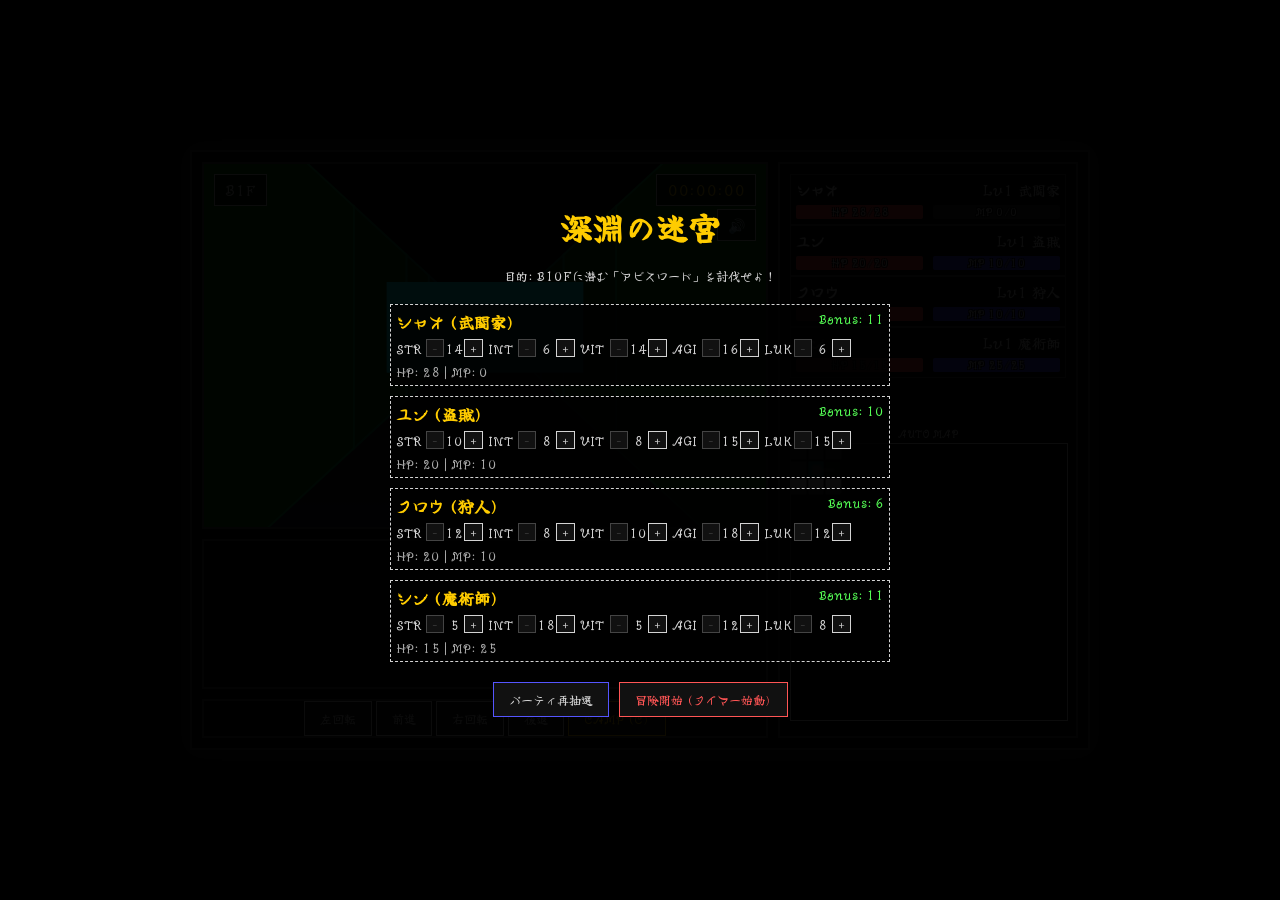
==== index.html @ b26d8a4d "weapon extended" ====
<!DOCTYPE html>
<html lang="ja">

<head>
    <meta charset="UTF-8">
    <meta name="viewport" content="width=device-width, initial-scale=1.0, maximum-scale=1.0, user-scalable=no">
    <title>Legacy of the Abyss: Echoes of the Lost King</title>
    <link rel="preconnect" href="https://fonts.googleapis.com">
    <link rel="preconnect" href="https://fonts.gstatic.com" crossorigin>
    <link href="https://fonts.googleapis.com/css2?family=Yuji+Mai&display=swap" rel="stylesheet">
    <link rel="stylesheet" href="style.css">
</head>

<body>

    <div id="app-root">
        <div id="game-wrapper">
            <div id="game-container">
                <div id="viewport-container">
                    <canvas id="view-canvas"></canvas>
                    <div id="floor-indicator">B1F</div>
                    <div id="timer-display">00:00:00</div>
                    <button id="btn-mute" onclick="audio.toggleMute()">🔊</button>
                    <div id="monster-overlay"></div>
                    <div id="camp-menu"></div>
                </div>

                <div id="status-area">
                    <div id="party-list"></div>
                    <div id="minimap-container">
                        <div style="font-size: 10px; margin-bottom: 2px;">AUTO MAP</div>
                        <canvas id="minimap-canvas" width="160" height="160"></canvas>
                    </div>
                </div>

                <div id="log-window"></div>

                <div id="controls">
                    <div id="explore-menu">
                        <button id="btn-turn-left" class="btn" onclick="game.move('left')">左回転</button>
                        <button id="btn-move-forward" class="btn" onclick="game.move('forward')">前進</button>
                        <button id="btn-turn-right" class="btn" onclick="game.move('right')">右回転</button>
                        <button id="btn-move-backward" class="btn" onclick="game.move('backward')">後退</button>
                        <button id="btn-camp" class="btn" onclick="game.toggleCamp()"
                            style="color:#ffcc00; border-color:#ffcc00">CAMP
                            (C)</button>
                    </div>
                    <div id="battle-menu" style="display: none;">
                        <button class="btn battle-btn" onclick="game.battleAction('attack')">攻撃 (A)</button>
                        <button class="btn battle-btn" onclick="game.battleAction('skill')">スキル (S)</button>
                        <button class="btn battle-btn" onclick="game.battleAction('guard')">防御 (D)</button>
                        <button class="btn battle-btn" onclick="game.battleAction('run')">逃走 (F)</button>
                    </div>
                </div>
            </div>

            <!-- START SCREEN -->
            <div id="char-create-screen" class="overlay-screen">
                <h1 style="color:#ffcc00; margin-bottom: 5px;">深淵の迷宮</h1>
                <p style="font-size: 12px; margin-bottom: 20px;">目的: B10Fに潜む「アビスロード」を討伐せよ！</p>
                <div id="char-create-list"
                    style="display:flex; flex-direction:column; gap:10px; width:100%; max-width:500px; margin-bottom:20px;">
                    <!-- Characters dynamically added here -->
                </div>
                <div style="display:flex; gap:10px;">
                    <button class="btn" id="btn-reroll" style="border-color:#55f;">パーティ再抽選</button>
                    <button class="btn" id="btn-start" style="border-color:#f55; color:#f55;">冒険開始 (タイマー始動)</button>
                </div>
            </div>

            <!-- STORY SCREEN -->
            <div id="story-screen" class="overlay-screen"
                style="display: none; background: linear-gradient(rgba(0,0,0,0.8), rgba(0,0,0,0.9)), url('assets/intro.jpg') center/cover no-repeat;">
                <h1 style="color:#ffcc00; margin-bottom: 20px; text-shadow: 2px 2px 4px #000;">プロローグ</h1>
                <div id="story-content"
                    style="max-width: 600px; width: 100%; text-align: left; line-height: 1.8; margin-bottom: 30px; font-size: 16px; min-height: 150px; text-shadow: 1px 1px 2px #000;">
                </div>
                <div style="display: flex; gap: 20px; align-items:center;">
                    <button class="btn" id="btn-story-skip" style="border-color:#888; color:#888;">SKIP</button>
                    <button class="btn" id="btn-story-next"
                        style="border-color:#ffcc00; color:#ffcc00; display:none;">次へ ▼</button>
                </div>
            </div>

            <!-- EVENT SCREEN -->
            <div id="event-screen"
                style="display:none; flex-direction:column; justify-content:center; align-items:center; height:100%; text-align:center; position:absolute; top:0; left:0; width:100%; z-index:20000; background: rgba(0,0,0,0.85);">
                <div id="event-title"
                    style="color:#ffcc00; font-size:20px; margin-bottom:15px; text-shadow: 1px 1px 3px #000;"></div>
                <img id="event-img" src="" alt="Event Image"
                    style="max-width:200px; max-height:200px; object-fit:contain; margin-bottom:20px; border:2px solid #555; border-radius:4px; display:none;">
                <div id="event-desc"
                    style="font-size:15px; line-height:1.6; margin-bottom: 25px; white-space:pre-wrap; width:80%;">
                </div>
                <div id="event-options" style="display:flex; gap:10px;">
                    <!-- Buttons injected dynamically -->
                </div>
            </div>

            <!-- ENDING SCREEN -->
            <div id="ending-screen" class="overlay-screen" style="display: none;">
                <h1 style="color:#ffcc00;">GAME CLEAR!</h1>
                <p>アビスロードを討伐した！</p>
                <p>クリアタイム: <span id="clear-time-display" style="color:#5f5; font-size:20px;">00:00:00</span></p>

                <div style="margin-top: 20px; text-align:center;">
                    <input type="text" id="player-name-input" placeholder="あなたの名前" maxlength="15"
                        style="background:#000; color:#fff; border:1px solid #fff; padding:5px; margin-bottom:10px;"><br>
                    <button class="btn" id="btn-submit-score">ランキングに登録</button>
                </div>

                <div class="ranking-list">
                    <h3 style="text-align:center; border-bottom:1px solid #fff; padding-bottom:5px; margin-bottom:5px;">
                        TOP
                        RANKERS</h3>
                    <div id="ranking-container">Loading...</div>
                </div>
                <button class="btn" style="margin-top: 20px;" onclick="location.reload()">タイトルへ戻る</button>
            </div>

            <!-- FADE OVERLAY -->
            <div id="fade-overlay" class="fade-overlay">
                <div id="fade-text" class="fade-text"></div>
            </div>

        </div> <!-- /app-root -->

        <!-- FIREBASE INIT -->
        <script type="module">
            import { initializeApp } from "https://www.gstatic.com/firebasejs/12.9.0/firebase-app.js";
            import { getDatabase, ref, push, query, orderByChild, limitToFirst, onValue } from "https://www.gstatic.com/firebasejs/12.9.0/firebase-database.js";

            const firebaseConfig = {
                apiKey: "AIzaSyBh4OV27Vb17fhgL3nyvmqUpQ2Uj0-7fB8",
                authDomain: "wiztaste-ranking.firebaseapp.com",
                databaseURL: "https://wiztaste-ranking-default-rtdb.asia-southeast1.firebasedatabase.app",
                projectId: "wiztaste-ranking",
                storageBucket: "wiztaste-ranking.firebasestorage.app",
                messagingSenderId: "314347962897",
                appId: "1:314347962897:web:cef1548be5b069e98267b0",
                measurementId: "G-BMLMNTL0CL"
            };

            const app = initializeApp(firebaseConfig);
            const database = getDatabase(app);

            // Expose Firebase DB functions to global scope for Game class
            window.firebaseDB = database;
            window.firebaseRef = ref;
            window.firebasePush = push;
            window.firebaseQuery = query;
            window.firebaseOrderByChild = orderByChild;
            window.firebaseLimitToFirst = limitToFirst;
            window.firebaseOnValue = onValue;
            window.firebaseInitialized = true;
        </script>

        <script src="main.js"></script>
</body>

</html>
---- style.css ----
:root {
    --bg-color: #050505;
    --text-color: #d3d3d3;
    /* Light Gray instead of Green */
    --accent-color: #ff00ff;
    --border-color: #444;
    --font-main: 'Yuji Mai', serif;
}

html,
body {
    margin: 0;
    padding: 0;
    width: 100%;
    height: 100%;
    overflow: hidden;
    background-color: var(--bg-color);
}

#app-root {
    position: absolute;
    top: 0;
    left: 0;
    width: 100%;
    height: 100%;
    background-color: var(--bg-color);
    color: var(--text-color);
    font-family: var(--font-main);
    display: flex;
    flex-direction: column;
    user-select: none;
    box-sizing: border-box;
    overflow: hidden;
    z-index: 10;
}

#game-wrapper {
    flex: 1;
    /* 広告タグ以外の余った縦スペースをすべて 차지する */
    display: flex;
    flex-direction: column;
    align-items: center;
    justify-content: flex-start;
    /* 余白があれば中央寄せ、はみ出す場合は上部固定で安全にスクロール */
    width: 100%;
    min-height: 0;
    /* flex-itemが縮むために必須 */
    padding: 5px;
    box-sizing: border-box;
    overflow-y: auto;
    /* 万が一画面が小さすぎる場合は内部でスクロール */
}

#game-container {
    margin: auto;
    /* flex-startと組み合わせて安全に中央寄せ */
    width: 100%;
    max-width: 900px;
    height: 100%;
    max-height: 600px;
    /* PCでの最大高さ */
    display: grid;
    grid-template-areas:
        "view status"
        "log status"
        "controls status";
    grid-template-columns: 1fr 300px;
    /* 「view」を1frにして残りスペースを取り、ログは広がりすぎないようにする。はみ出し防止で最小値も引き下げ */
    grid-template-rows: minmax(150px, 1fr) minmax(80px, 150px) min-content;
    gap: 10px;
    padding: 10px;
    border: 2px solid var(--border-color);
    box-shadow: 0 0 20px rgba(211, 211, 211, 0.15);
    /* Match light gray */
    position: relative;
    z-index: 10000;
    background-color: var(--bg-color);
    box-sizing: border-box;
}

/* Viewport */
#viewport-container {
    grid-area: view;
    position: relative;
    background: #000;
    border: 2px solid var(--border-color);
    overflow: hidden;
}

canvas#view-canvas {
    width: 100%;
    height: 100%;
    image-rendering: pixelated;
}

#monster-overlay {
    position: absolute;
    bottom: 0px;
    left: 10px;
    right: 10px;
    height: 240px;
    pointer-events: none;
    display: none;
    justify-content: center;
    align-items: flex-end;
    gap: 10px;
}

.monster-img-container {
    position: relative;
    height: 100%;
    flex: 1;
    max-width: 240px;
    display: flex;
    justify-content: center;
    align-items: flex-end;
}

.monster-img-container img {
    max-height: 100%;
    max-width: 100%;
}

#floor-indicator {
    position: absolute;
    top: 10px;
    left: 10px;
    background: rgba(0, 0, 0, 0.7);
    padding: 5px 10px;
    border: 1px solid var(--text-color);
    font-size: 14px;
}

#timer-display {
    position: absolute;
    top: 10px;
    right: 10px;
    background: rgba(0, 0, 0, 0.7);
    color: #ffcc00;
    padding: 5px 10px;
    border: 1px solid var(--text-color);
    font-size: 14px;
    z-index: 10;
}

#btn-mute {
    position: absolute;
    top: 45px;
    right: 10px;
    background: rgba(0, 0, 0, 0.7);
    color: var(--text-color);
    padding: 5px 10px;
    border: 1px solid var(--text-color);
    font-size: 14px;
    z-index: 10;
    cursor: pointer;
    font-family: inherit;
    transition: all 0.2s;
}

#btn-mute:hover {
    color: #fff;
    border-color: #888;
}

/* Status Area */
#status-area {
    grid-area: status;
    border: 2px solid var(--border-color);
    padding: 10px;
    display: flex;
    flex-direction: column;
    gap: 10px;
    background: rgba(10, 10, 10, 0.9);
}

.party-member {
    border: 1px solid var(--border-color);
    padding: 5px;
    font-size: 14px;
    position: relative;
    /* For damage popups */
}

.party-member.active {
    border-color: var(--text-color);
    background: rgba(211, 211, 211, 0.1);
}

.stat-bar {
    width: 100%;
    height: 14px;
    background: #222;
    margin-top: 3px;
    position: relative;
    border-radius: 2px;
    overflow: hidden;
}

.stat-fill {
    height: 100%;
    background: var(--text-color);
    transition: width 0.3s;
}

#minimap-container {
    margin-top: auto;
    text-align: center;
}

#minimap-canvas {
    width: 100%;
    aspect-ratio: 1;
    background: #000;
    border: 1px solid var(--text-color);
}

/* Log Window */
#log-window {
    grid-area: log;
    border: 2px solid var(--border-color);
    padding: 10px;
    font-size: 14px;
    overflow-y: auto;
    background: #000;
    display: flex;
    flex-direction: column-reverse;
}

/* Controls */
#controls {
    grid-area: controls;
    display: flex;
    justify-content: space-around;
    align-items: center;
    border: 2px solid var(--border-color);
}

.btn {
    background: #111;
    border: 1px solid var(--text-color);
    color: var(--text-color);
    padding: 8px 15px;
    cursor: pointer;
    font-family: inherit;
    font-size: 12px;
}

.btn:hover {
    background: var(--text-color);
    color: #000;
}

.btn:disabled {
    border-color: #444;
    color: #444;
    cursor: not-allowed;
}

#battle-menu {
    display: none;
    gap: 5px;
}

/* Flash Effects */
.flash {
    animation: flash-anim 0.2s;
}

@keyframes flash-anim {
    0% {
        opacity: 1;
    }

    50% {
        opacity: 0;
    }

    100% {
        opacity: 1;
    }
}

#camp-menu {
    position: absolute;
    top: 0;
    left: 0;
    width: calc(100% - 20px);
    height: calc(100% - 20px);
    background: rgba(0, 0, 0, 0.9);
    border: 2px solid var(--text-color);
    display: none;
    flex-direction: column;
    padding: 10px;
    z-index: 10;
    overflow-y: auto;
}

.camp-header {
    font-size: 18px;
    text-align: center;
    margin-bottom: 20px;
    border-bottom: 1px dotted var(--text-color);
    padding-bottom: 5px;
}

.camp-character {
    display: flex;
    justify-content: space-between;
    border: 1px dashed #444;
    padding: 10px;
    margin-bottom: 10px;
}

.camp-char-stats {
    flex: 1;
    font-size: 14px;
}

.camp-char-actions {
    width: 80px;
    display: flex;
    flex-direction: column;
    justify-content: center;
    gap: 5px;
}

@media (max-width: 900px) {
    #game-container {
        max-width: 100%;
        max-height: none;
        grid-template-areas: "view" "status" "log" "controls";
        grid-template-columns: 1fr;
        grid-template-rows: minmax(150px, 30vh) minmax(140px, auto) minmax(80px, 1fr) auto;
    }

    #status-area {
        flex-direction: row;
        flex-wrap: wrap;
        justify-content: space-between;
        align-items: flex-start;
        overflow-y: auto;
    }

    #party-list {
        flex: 1 1 50%;
        margin-right: 10px;
        margin-bottom: 10px;
    }

    #minimap-container {
        display: block;
        width: 120px;
        flex-shrink: 0;
        margin-top: 0;
    }

    #explore-menu:not([style*="display: none"]) {
        display: grid !important;
        grid-template-columns: 1fr 1fr 1fr 1fr;
        grid-template-areas:
            ". forward . camp"
            "left backward right .";
        gap: 5px;
        width: 100%;
    }

    #btn-move-forward {
        grid-area: forward;
    }

    #btn-turn-left {
        grid-area: left;
    }

    #btn-turn-right {
        grid-area: right;
    }

    #btn-move-backward {
        grid-area: backward;
    }

    #btn-camp {
        grid-area: camp;
        align-self: start;
    }

    #battle-menu:not([style*="display: none"]) {
        display: grid !important;
        grid-template-columns: 1fr 1fr;
        gap: 5px;
        width: 100%;
    }

    .btn {
        padding: 12px 10px;
        font-size: 14px;
    }
}

/* Screens */
.overlay-screen {
    position: absolute;
    /* fixedから変更し#app-rootに追従させる */
    top: 0;
    left: 0;
    width: 100%;
    height: 100%;
    background: rgba(0, 0, 0, 0.95);
    z-index: 20000;
    display: flex;
    flex-direction: column;
    align-items: center;
    justify-content: center;
    padding: 20px;
    color: var(--text-color);
    box-sizing: border-box;
    overflow-y: auto;
}

#timer-display {
    position: absolute;
    top: 10px;
    right: 10px;
    background: rgba(0, 0, 0, 0.7);
    padding: 5px 10px;
    border: 1px solid var(--text-color);
    font-size: 14px;
    font-family: inherit;
    color: #ffcc00;
    z-index: 5;
}

.ranking-list {
    margin-top: 20px;
    width: 100%;
    max-width: 400px;
    border: 1px solid var(--text-color);
    padding: 10px;
    background: #111;
}

.rank-item {
    display: flex;
    justify-content: space-between;
    border-bottom: 1px dotted #444;
    padding: 5px 0;
}

/* Animations */
@keyframes story-fadein {
    from {
        opacity: 0;
        transform: translateY(10px);
    }

    to {
        opacity: 1;
        transform: translateY(0);
    }
}

.story-anim {
    animation: story-fadein 0.8s ease-out forwards;
}

@keyframes damage-float {
    0% {
        opacity: 1;
        transform: translate(-50%, -50%) scale(1);
    }

    100% {
        opacity: 0;
        transform: translate(-50%, calc(-50% - 50px)) scale(1.5);
    }
}

.damage-popup {
    position: absolute;
    color: #ff3333;
    font-size: 24px;
    font-weight: bold;
    text-shadow: 2px 2px 0 #000, -1px -1px 0 #fff;
    pointer-events: none;
    z-index: 1000;
    animation: damage-float 1s ease-out forwards;
}

.heal-popup {
    position: absolute;
    color: #33ff33;
    font-size: 24px;
    font-weight: bold;
    text-shadow: 2px 2px 0 #000, -1px -1px 0 #fff;
    pointer-events: none;
    z-index: 1000;
    animation: damage-float 1s ease-out forwards;
}

@keyframes shake-hit {
    0% {
        transform: translate(0, 0);
        filter: brightness(1) drop-shadow(0 0 0 red);
    }

    20% {
        transform: translate(-10px, 5px);
        filter: brightness(2) drop-shadow(0 0 10px red) sepia(1) hue-rotate(-50deg) saturate(5);
    }

    40% {
        transform: translate(10px, -5px);
        filter: brightness(2) drop-shadow(0 0 10px red) sepia(1) hue-rotate(-50deg) saturate(5);
    }

    60% {
        transform: translate(-10px, -5px);
        filter: brightness(2) drop-shadow(0 0 10px red) sepia(1) hue-rotate(-50deg) saturate(5);
    }

    80% {
        transform: translate(10px, 5px);
        filter: brightness(2) drop-shadow(0 0 10px red) sepia(1) hue-rotate(-50deg) saturate(5);
    }

    100% {
        transform: translate(0, 0);
        filter: brightness(1) drop-shadow(0 0 0 red);
    }
}

.target-hit {
    animation: shake-hit 0.4s ease-out;
}

/* Blackout Overlay */
.fade-overlay {
    position: absolute;
    top: 0;
    left: 0;
    width: 100%;
    height: 100%;
    background: #000;
    z-index: 30000;
    display: none;
    align-items: center;
    justify-content: center;
    pointer-events: all;
}

.fade-text {
    color: #fff;
    font-size: 24px;
    text-align: center;
    opacity: 0;
    transition: opacity 1s;
}

@keyframes overlay-fadein {
    from {
        opacity: 0;
    }

    to {
        opacity: 1;
    }
}

@keyframes overlay-fadeout {
    from {
        opacity: 1;
    }

    to {
        opacity: 0;
    }
}

.fade-in {
    animation: overlay-fadein 1s forwards;
}

.fade-out {
    animation: overlay-fadeout 1s forwards;
}
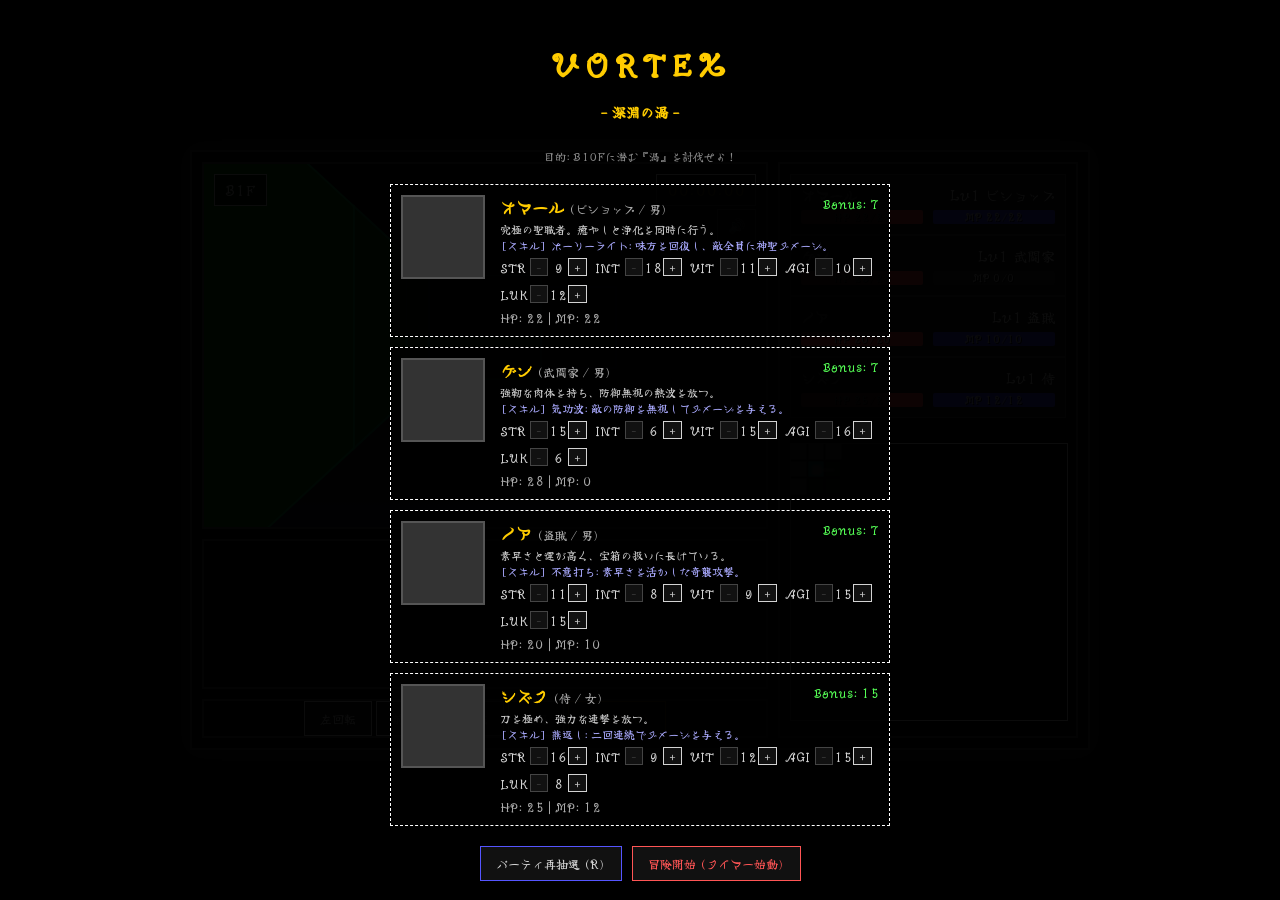
==== commit f36621ce: "スマホUIの詳細調整（AUTO MAPテキスト削除・ステータスエリアの高さ最適化・ミニマップ上寄せ）" ====
--- a/index.html
+++ b/index.html
@@ -4,7 +4,7 @@
 <head>
     <meta charset="UTF-8">
     <meta name="viewport" content="width=device-width, initial-scale=1.0, maximum-scale=1.0, user-scalable=no">
-    <title>Legacy of the Abyss: Echoes of the Lost King</title>
+    <title>VORTEX: The Labyrinth of Souls</title>
     <link rel="preconnect" href="https://fonts.googleapis.com">
     <link rel="preconnect" href="https://fonts.gstatic.com" crossorigin>
     <link href="https://fonts.googleapis.com/css2?family=Yuji+Mai&display=swap" rel="stylesheet">
@@ -28,7 +28,6 @@
                 <div id="status-area">
                     <div id="party-list"></div>
                     <div id="minimap-container">
-                        <div style="font-size: 10px; margin-bottom: 2px;">AUTO MAP</div>
                         <canvas id="minimap-canvas" width="160" height="160"></canvas>
                     </div>
                 </div>
@@ -56,15 +55,16 @@
 
             <!-- START SCREEN -->
             <div id="char-create-screen" class="overlay-screen">
-                <h1 style="color:#ffcc00; margin-bottom: 5px;">深淵の迷宮</h1>
-                <p style="font-size: 12px; margin-bottom: 20px;">目的: B10Fに潜む「アビスロード」を討伐せよ！</p>
+                <h1 style="color:#ffcc00; margin-bottom: 2px; letter-spacing: 5px;">VORTEX</h1>
+                <p style="color:#ffcc00; font-size: 14px; margin-bottom: 15px; font-weight: bold;">- 深淵の渦 -</p>
+                <p style="font-size: 11px; margin-bottom: 20px; color: #888;">目的: B10Fに潜む『渦』を討伐せよ！</p>
                 <div id="char-create-list"
                     style="display:flex; flex-direction:column; gap:10px; width:100%; max-width:500px; margin-bottom:20px;">
                     <!-- Characters dynamically added here -->
                 </div>
                 <div style="display:flex; gap:10px;">
-                    <button class="btn" id="btn-reroll" style="border-color:#55f;">パーティ再抽選</button>
-                    <button class="btn" id="btn-start" style="border-color:#f55; color:#f55;">冒険開始 (タイマー始動)</button>
+                    <button class="btn" id="btn-reroll" style="border-color:#55f;">パーティ再抽選 (R)</button>
+                    <button class="btn" id="btn-start" style="border-color:#f55; color:#f55;">冒険開始 (S)</button>
                 </div>
             </div>
 
@@ -100,7 +100,7 @@
             <!-- ENDING SCREEN -->
             <div id="ending-screen" class="overlay-screen" style="display: none;">
                 <h1 style="color:#ffcc00;">GAME CLEAR!</h1>
-                <p>アビスロードを討伐した！</p>
+                <p>『渦』を討伐した！</p>
                 <p>クリアタイム: <span id="clear-time-display" style="color:#5f5; font-size:20px;">00:00:00</span></p>
 
                 <div style="margin-top: 20px; text-align:center;">
@@ -125,11 +125,11 @@
 
         </div> <!-- /app-root -->
 
-        <!-- FIREBASE INIT -->
-        <script type="module">
-            import { initializeApp } from "https://www.gstatic.com/firebasejs/12.9.0/firebase-app.js";
-            import { getDatabase, ref, push, query, orderByChild, limitToFirst, onValue } from "https://www.gstatic.com/firebasejs/12.9.0/firebase-database.js";
-
+        <!-- FIREBASE SDK (COMPAT) -->
+        <script src="https://www.gstatic.com/firebasejs/12.9.0/firebase-app-compat.js"></script>
+        <script src="https://www.gstatic.com/firebasejs/12.9.0/firebase-database-compat.js"></script>
+        <script>
+            // Firebase compatibility mode for non-module usage
             const firebaseConfig = {
                 apiKey: "AIzaSyBh4OV27Vb17fhgL3nyvmqUpQ2Uj0-7fB8",
                 authDomain: "wiztaste-ranking.firebaseapp.com",
@@ -141,20 +141,25 @@
                 measurementId: "G-BMLMNTL0CL"
             };
 
-            const app = initializeApp(firebaseConfig);
-            const database = getDatabase(app);
+            firebase.initializeApp(firebaseConfig);
+            const database = firebase.database();
 
-            // Expose Firebase DB functions to global scope for Game class
             window.firebaseDB = database;
-            window.firebaseRef = ref;
-            window.firebasePush = push;
-            window.firebaseQuery = query;
-            window.firebaseOrderByChild = orderByChild;
-            window.firebaseLimitToFirst = limitToFirst;
-            window.firebaseOnValue = onValue;
+            window.firebaseRef = (path) => database.ref(path);
+            window.firebasePush = (ref, data) => ref.push(data);
+            window.firebaseQuery = (ref) => ref;
+            window.firebaseOrderByChild = (ref, field) => ref.orderByChild(field);
+            window.firebaseLimitToFirst = (ref, n) => ref.limitToFirst(n);
+            window.firebaseOnValue = (ref, cb) => ref.on('value', cb);
             window.firebaseInitialized = true;
         </script>
 
+        <!-- GAME SCRIPTS -->
+        <script src="constants.js"></script>
+        <script src="audio.js"></script>
+        <script src="ui.js"></script>
+        <script src="battle.js"></script>
+        <script src="events.js"></script>
         <script src="main.js"></script>
 </body>
 
--- a/style.css
+++ b/style.css
@@ -176,10 +176,29 @@
 
 .party-member {
     border: 1px solid var(--border-color);
-    padding: 5px;
+    padding: 10px;
     font-size: 14px;
     position: relative;
-    /* For damage popups */
+    overflow: hidden;
+    background: rgba(10, 10, 10, 0.9);
+}
+
+.card-portrait-bg {
+    position: absolute;
+    top: 0;
+    left: 20%;
+    width: 60%;
+    height: 100%;
+    background-size: cover;
+    background-position: center;
+    opacity: 0.25;
+    z-index: 1;
+    pointer-events: none;
+}
+
+.card-content {
+    position: relative;
+    z-index: 2;
 }
 
 .party-member.active {
@@ -285,32 +304,74 @@
     position: absolute;
     top: 0;
     left: 0;
-    width: calc(100% - 20px);
-    height: calc(100% - 20px);
-    background: rgba(0, 0, 0, 0.9);
+    width: 100%;
+    height: 100%;
+    background: rgba(0, 0, 0, 0.95);
     border: 2px solid var(--text-color);
     display: none;
     flex-direction: column;
+    padding: 0;
+    /* Remove padding to handle scroll better */
+    z-index: 10000;
+    overflow-y: auto;
+    scroll-behavior: smooth;
+}
+
+.camp-nav {
+    position: sticky;
+    top: 0;
+    background: #111;
+    border-bottom: 1px solid var(--border-color);
+    padding: 5px;
+    display: flex;
+    flex-wrap: wrap;
+    gap: 5px;
+    z-index: 10001;
+    box-shadow: 0 2px 10px rgba(0, 0, 0, 0.5);
+}
+
+.camp-nav .btn {
+    padding: 4px 8px;
+    font-size: 10px;
+    flex: 1;
+    min-width: 60px;
+}
+
+.camp-content {
     padding: 10px;
-    z-index: 10;
-    overflow-y: auto;
+    display: flex;
+    flex-direction: column;
+    gap: 15px;
 }
 
 .camp-header {
     font-size: 18px;
     text-align: center;
-    margin-bottom: 20px;
+    margin-bottom: 10px;
     border-bottom: 1px dotted var(--text-color);
     padding-bottom: 5px;
+    color: #ffcc00;
 }
 
 .camp-character {
     display: flex;
     justify-content: space-between;
-    border: 1px dashed #444;
+    border: 1px solid #444;
+    background: rgba(20, 20, 20, 0.8);
     padding: 10px;
-    margin-bottom: 10px;
-}
+    border-radius: 4px;
+    position: relative;
+    scroll-margin-top: 50px;
+}
+
+.camp-character.low-hp {
+    border-color: #f55;
+    box-shadow: 0 0 5px rgba(255, 0, 0, 0.3);
+}
+
+/* Unused bars removed */
+
+/* Layout: status area remains visible */
 
 .camp-char-stats {
     flex: 1;
@@ -331,38 +392,74 @@
         max-height: none;
         grid-template-areas: "view" "status" "log" "controls";
         grid-template-columns: 1fr;
-        grid-template-rows: minmax(150px, 30vh) minmax(140px, auto) minmax(80px, 1fr) auto;
+        grid-template-rows: 1fr auto minmax(50px, 10vh) auto;
     }
 
     #status-area {
         flex-direction: row;
-        flex-wrap: wrap;
         justify-content: space-between;
         align-items: flex-start;
+        /* Align both party-list and minimap to top */
+        overflow: hidden;
+        background: rgba(10, 10, 10, 0.95);
+        padding: 5px 10px;
+    }
+
+    #party-list {
+        flex: 0 0 220px;
+        margin-right: 10px;
+        margin-bottom: 0px;
         overflow-y: auto;
-    }
-
-    #party-list {
-        flex: 1 1 50%;
-        margin-right: 10px;
-        margin-bottom: 10px;
+        overflow-x: hidden;
+    }
+
+    .party-member {
+        padding: 4px 8px;
+        /* Slightly tighter for better vertical fit */
+        margin-bottom: 2px;
     }
 
     #minimap-container {
-        display: block;
-        width: 120px;
-        flex-shrink: 0;
-        margin-top: 0;
+        flex: 1;
+        display: flex;
+        justify-content: center;
+        align-items: flex-start;
+        /* Move minimap gravity to top */
+        background: #000;
+        border: 1px solid var(--text-color);
+        min-width: 0;
+        height: 100%;
+        /* Fill the auto-height container */
+    }
+
+    #minimap-canvas {
+        width: auto !important;
+        height: auto !important;
+        max-width: 100%;
+        max-height: 100%;
+        aspect-ratio: 1;
+        border: none;
     }
 
     #explore-menu:not([style*="display: none"]) {
         display: grid !important;
-        grid-template-columns: 1fr 1fr 1fr 1fr;
+        grid-template-columns: 1fr 1.5fr 1fr 1fr;
+        grid-template-rows: 1fr 1fr;
         grid-template-areas:
-            ". forward . camp"
-            "left backward right .";
+            "left forward right camp"
+            "left backward right camp";
         gap: 5px;
         width: 100%;
+        height: 120px;
+        /* Give it a fixed height for mobile control area */
+    }
+
+    #explore-menu .btn {
+        height: 100%;
+        display: flex;
+        align-items: center;
+        justify-content: center;
+        padding: 5px;
     }
 
     #btn-move-forward {
@@ -383,7 +480,6 @@
 
     #btn-camp {
         grid-area: camp;
-        align-self: start;
     }
 
     #battle-menu:not([style*="display: none"]) {
@@ -448,6 +544,50 @@
     padding: 5px 0;
 }
 
+/* Stat Allocation UI */
+.stat-alloc-row {
+    display: flex;
+    align-items: center;
+    justify-content: space-between;
+    margin-bottom: 5px;
+    font-size: 13px;
+}
+
+.stat-name {
+    width: 40px;
+    color: #aaa;
+}
+
+.stat-val-container {
+    display: flex;
+    align-items: center;
+    gap: 10px;
+}
+
+.stat-btn {
+    width: 24px;
+    height: 24px;
+    display: flex;
+    align-items: center;
+    justify-content: center;
+    background: #222;
+    border: 1px solid #555;
+    color: #fff;
+    cursor: pointer;
+    border-radius: 50%;
+    transition: all 0.2s;
+}
+
+.stat-btn:hover:not(:disabled) {
+    background: #444;
+    border-color: #ffcc00;
+}
+
+.stat-btn:disabled {
+    opacity: 0.3;
+    cursor: default;
+}
+
 /* Animations */
 @keyframes story-fadein {
     from {
@@ -535,6 +675,24 @@
     animation: shake-hit 0.4s ease-out;
 }
 
+@keyframes monster-death {
+    0% {
+        filter: brightness(2) saturate(0) contrast(2);
+        opacity: 1;
+        transform: scale(1);
+    }
+
+    100% {
+        filter: brightness(5) saturate(0) contrast(2);
+        opacity: 0;
+        transform: scale(1.2);
+    }
+}
+
+.monster-dead {
+    animation: monster-death 0.5s ease-out forwards;
+}
+
 /* Blackout Overlay */
 .fade-overlay {
     position: absolute;
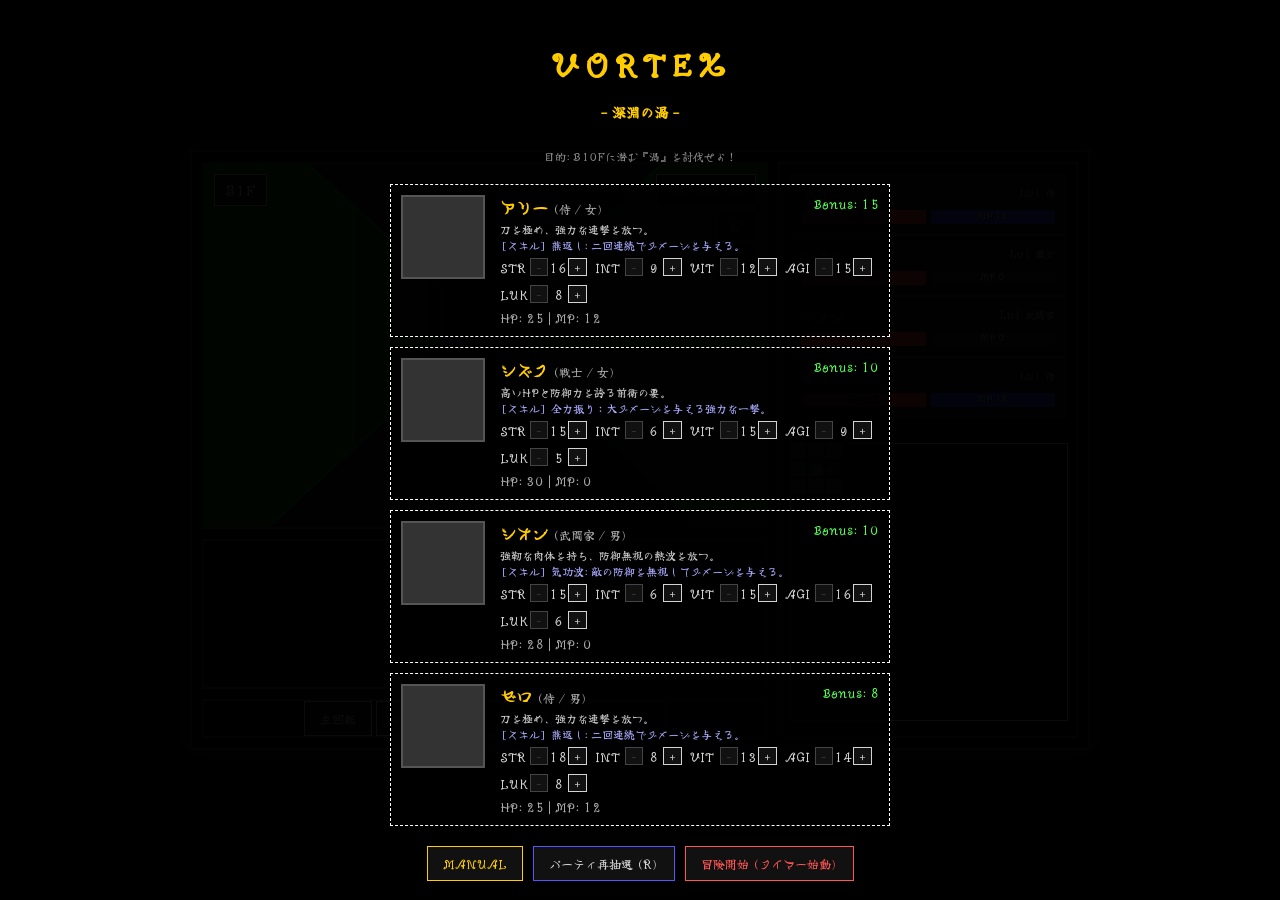
==== commit c84714ae: "implemented manual" ====
--- a/index.html
+++ b/index.html
@@ -21,6 +21,7 @@
                     <div id="floor-indicator">B1F</div>
                     <div id="timer-display">00:00:00</div>
                     <button id="btn-mute" onclick="audio.toggleMute()">🔊</button>
+                    <button id="btn-manual" onclick="UI.openManual()">？</button>
                     <div id="monster-overlay"></div>
                     <div id="camp-menu"></div>
                 </div>
@@ -63,6 +64,8 @@
                     <!-- Characters dynamically added here -->
                 </div>
                 <div style="display:flex; gap:10px;">
+                    <button class="btn" id="btn-manual-intro" style="border-color:#ffcc00; color:#ffcc00;"
+                        onclick="UI.openManual()">MANUAL</button>
                     <button class="btn" id="btn-reroll" style="border-color:#55f;">パーティ再抽選 (R)</button>
                     <button class="btn" id="btn-start" style="border-color:#f55; color:#f55;">冒険開始 (S)</button>
                 </div>
@@ -123,6 +126,22 @@
                 <div id="fade-text" class="fade-text"></div>
             </div>
 
+            <!-- MANUAL OVERLAY -->
+            <div id="manual-overlay"
+                style="display:none; position:fixed; top:0; left:0; width:100%; height:100%; background:rgba(0,0,0,0.85); z-index:40000; flex-direction:column; align-items:center; justify-content:center; backdrop-filter:blur(10px);">
+                <div
+                    style="width:90%; height:90%; background:#050508; border:2px solid #ffcc00; border-radius:12px; position:relative; display:flex; flex-direction:column; overflow:hidden; box-shadow:0 0 30px rgba(0,0,0,1);">
+                    <div
+                        style="padding:10px 20px; background:#111; border-bottom:1px solid #333; display:flex; justify-content:space-between; align-items:center;">
+                        <span style="color:#ffcc00; font-family:'Yuji Mai', serif; font-size:18px;">VORTEX: GAME
+                            MANUAL</span>
+                        <button class="btn" onclick="UI.closeManual()"
+                            style="border-color:#f55; color:#f55; padding:4px 12px;">CLOSE (X)</button>
+                    </div>
+                    <iframe src="manual.html" style="flex:1; border:none; width:100%; height:100%;"></iframe>
+                </div>
+            </div>
+
         </div> <!-- /app-root -->
 
         <!-- FIREBASE SDK (COMPAT) -->
--- a/style.css
+++ b/style.css
@@ -163,6 +163,28 @@
     border-color: #888;
 }
 
+#btn-manual {
+    position: absolute;
+    top: 80px;
+    right: 10px;
+    background: rgba(0, 0, 0, 0.7);
+    color: #ffcc00;
+    padding: 5px 12px;
+    border: 1px solid #ffcc00;
+    font-size: 16px;
+    font-weight: bold;
+    z-index: 10;
+    cursor: pointer;
+    font-family: inherit;
+    transition: all 0.2s;
+    border-radius: 4px;
+}
+
+#btn-manual:hover {
+    background: #ffcc00;
+    color: #000;
+}
+
 /* Status Area */
 #status-area {
     grid-area: status;
@@ -297,6 +319,31 @@
 
     100% {
         opacity: 1;
+    }
+}
+
+.screen-flash {
+    position: absolute;
+    top: 0;
+    left: 0;
+    width: 100%;
+    height: 100%;
+    z-index: 100000;
+    pointer-events: none;
+    animation: screen-flash-anim 0.4s ease-out forwards;
+}
+
+@keyframes screen-flash-anim {
+    0% {
+        opacity: 0;
+    }
+
+    20% {
+        opacity: 0.7;
+    }
+
+    100% {
+        opacity: 0;
     }
 }
 
@@ -392,7 +439,7 @@
         max-height: none;
         grid-template-areas: "view" "status" "log" "controls";
         grid-template-columns: 1fr;
-        grid-template-rows: 1fr auto minmax(50px, 10vh) auto;
+        grid-template-rows: minmax(150px, 30vh) auto 1fr auto;
     }
 
     #status-area {
@@ -742,4 +789,22 @@
 
 .fade-out {
     animation: overlay-fadeout 1s forwards;
+}
+
+/* Ghost Effects */
+.ghost-portrait {
+    filter: grayscale(100%) brightness(1.2) drop-shadow(0 0 8px #00ffff) opacity(0.6) !important;
+}
+
+.ghost-member {
+    border-color: #00ffff !important;
+    background: rgba(0, 30, 30, 0.6) !important;
+    box-shadow: 0 0 10px rgba(0, 255, 255, 0.2);
+}
+
+.ghost-status {
+    color: #00ffff;
+    font-weight: bold;
+    text-shadow: 0 0 5px #00ffff;
+    font-size: 12px;
 }
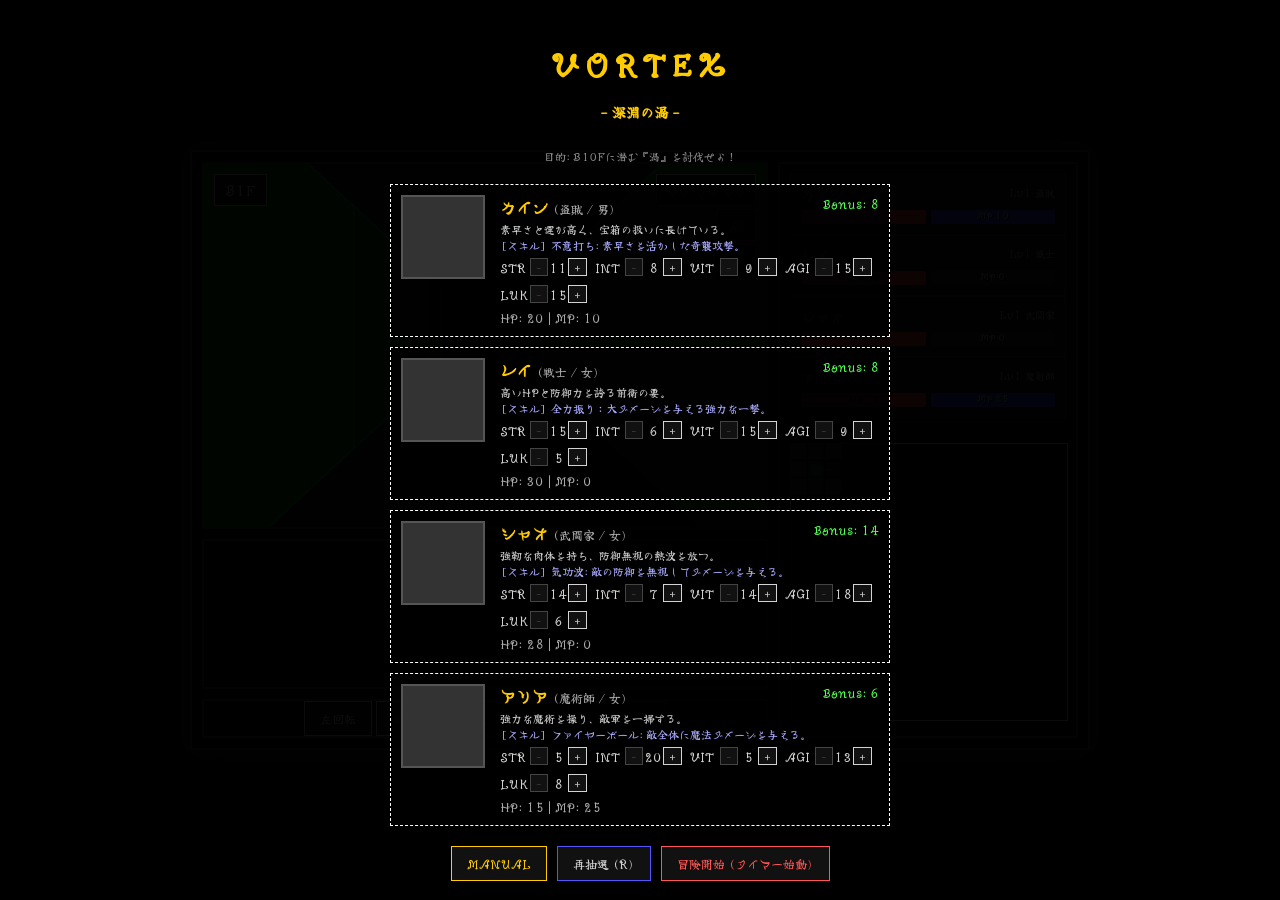
==== commit 21eba60d: "implemented manual" ====
--- a/index.html
+++ b/index.html
@@ -66,7 +66,7 @@
                 <div style="display:flex; gap:10px;">
                     <button class="btn" id="btn-manual-intro" style="border-color:#ffcc00; color:#ffcc00;"
                         onclick="UI.openManual()">MANUAL</button>
-                    <button class="btn" id="btn-reroll" style="border-color:#55f;">パーティ再抽選 (R)</button>
+                    <button class="btn" id="btn-reroll" style="border-color:#55f;">再抽選 (R)</button>
                     <button class="btn" id="btn-start" style="border-color:#f55; color:#f55;">冒険開始 (S)</button>
                 </div>
             </div>
@@ -132,11 +132,13 @@
                 <div
                     style="width:90%; height:90%; background:#050508; border:2px solid #ffcc00; border-radius:12px; position:relative; display:flex; flex-direction:column; overflow:hidden; box-shadow:0 0 30px rgba(0,0,0,1);">
                     <div
-                        style="padding:10px 20px; background:#111; border-bottom:1px solid #333; display:flex; justify-content:space-between; align-items:center;">
-                        <span style="color:#ffcc00; font-family:'Yuji Mai', serif; font-size:18px;">VORTEX: GAME
-                            MANUAL</span>
+                        style="padding:10px 20px; background:#111; border-bottom:1px solid #333; display:flex; justify-content:space-between; align-items:center; flex-wrap:nowrap;">
+                        <span
+                            style="color:#ffcc00; font-family:'Yuji Mai', serif; font-size:clamp(12px, 3.5vw, 18px); white-space:nowrap; overflow:hidden; text-overflow:ellipsis; margin-right:10px;">VORTEX:
+                            GAME MANUAL</span>
                         <button class="btn" onclick="UI.closeManual()"
-                            style="border-color:#f55; color:#f55; padding:4px 12px;">CLOSE (X)</button>
+                            style="border-color:#f55; color:#f55; padding:4px 12px; white-space:nowrap; flex-shrink:0;">CLOSE
+                            (X)</button>
                     </div>
                     <iframe src="manual.html" style="flex:1; border:none; width:100%; height:100%;"></iframe>
                 </div>
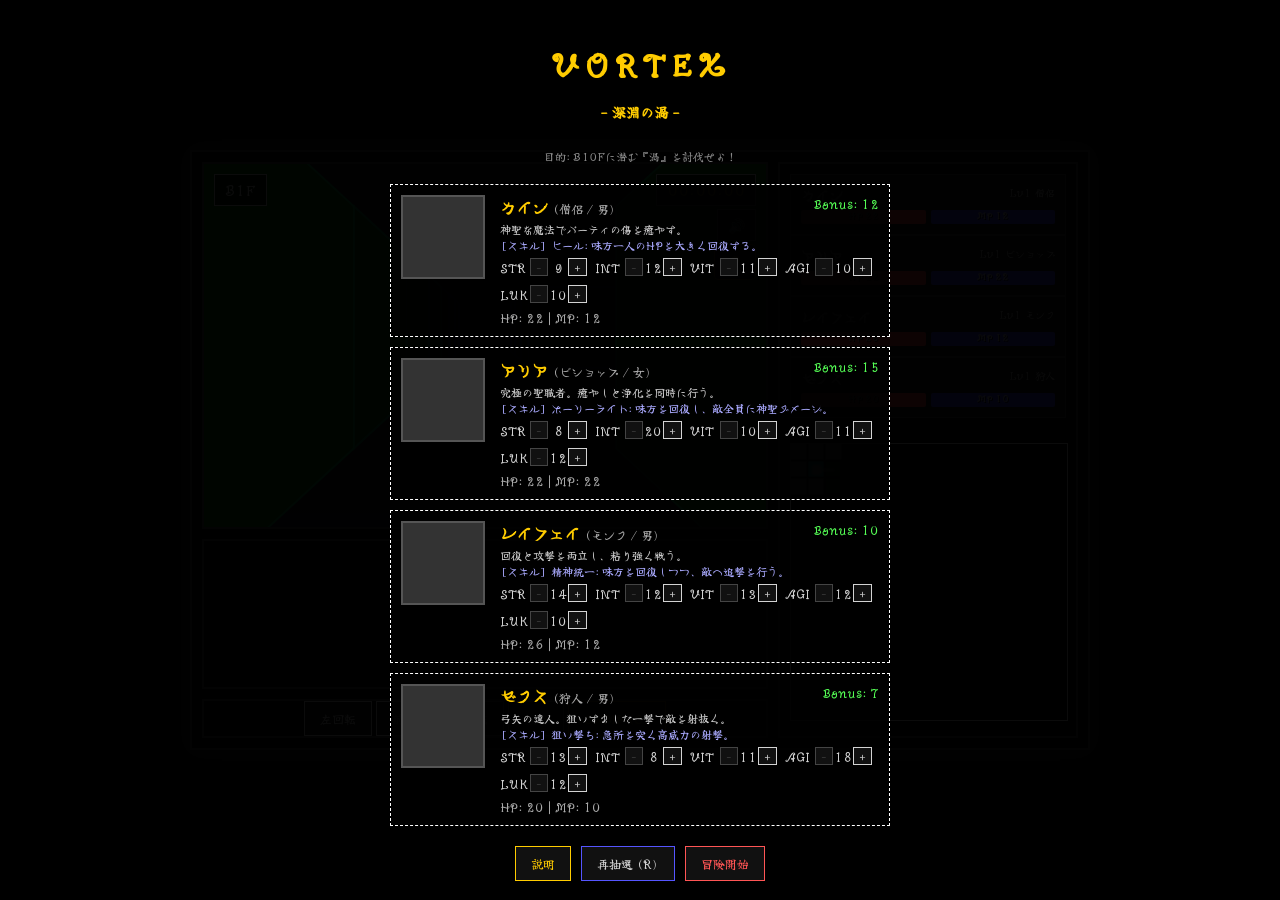
==== commit 70c3322f: "implemented manual" ====
--- a/index.html
+++ b/index.html
@@ -65,7 +65,7 @@
                 </div>
                 <div style="display:flex; gap:10px;">
                     <button class="btn" id="btn-manual-intro" style="border-color:#ffcc00; color:#ffcc00;"
-                        onclick="UI.openManual()">MANUAL</button>
+                        onclick="UI.openManual()">説明</button>
                     <button class="btn" id="btn-reroll" style="border-color:#55f;">再抽選 (R)</button>
                     <button class="btn" id="btn-start" style="border-color:#f55; color:#f55;">冒険開始 (S)</button>
                 </div>
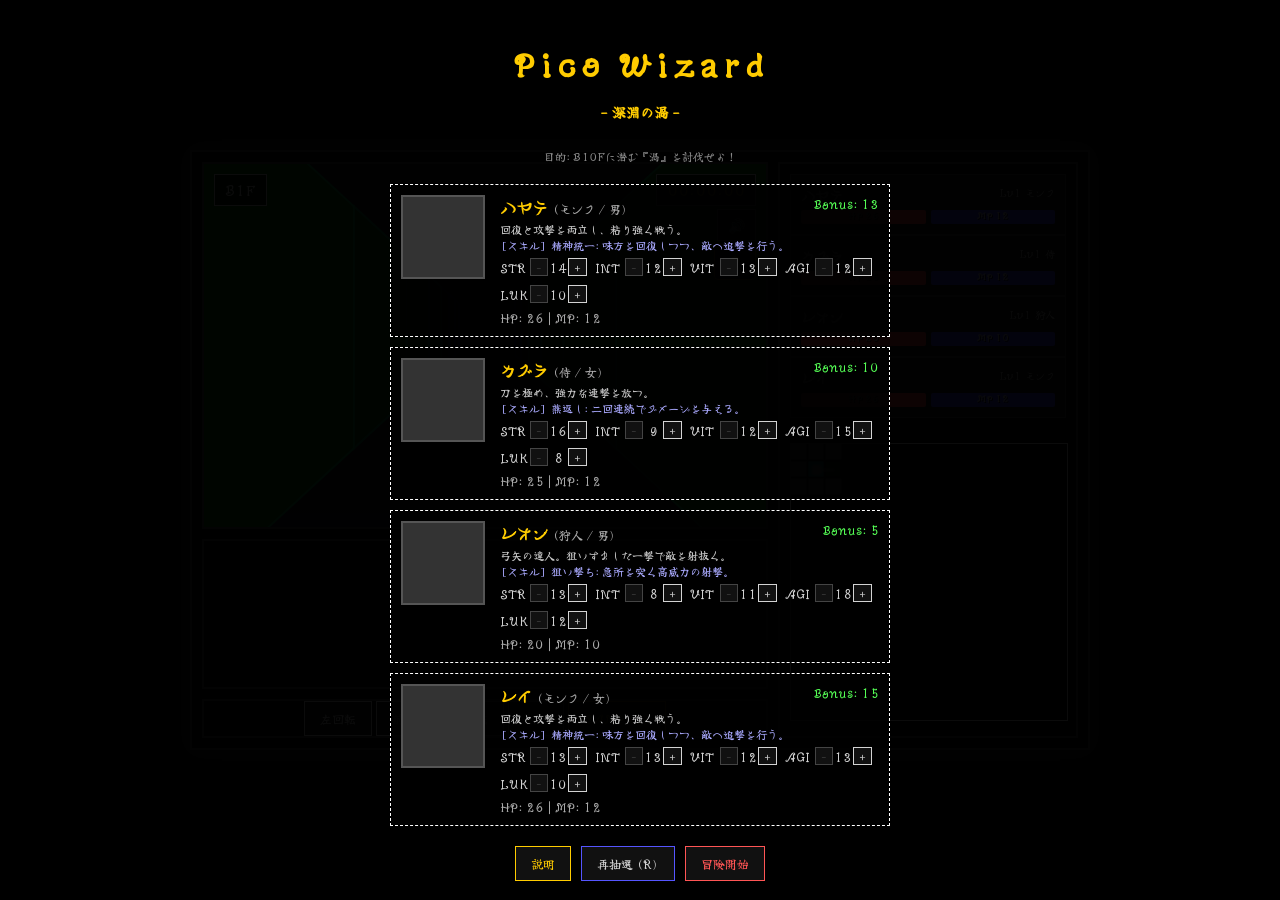
==== commit 1385d382: "implements 11f depth" ====
--- a/index.html
+++ b/index.html
@@ -56,7 +56,7 @@
 
             <!-- START SCREEN -->
             <div id="char-create-screen" class="overlay-screen">
-                <h1 style="color:#ffcc00; margin-bottom: 2px; letter-spacing: 5px;">VORTEX</h1>
+                <h1 style="color:#ffcc00; margin-bottom: 2px; letter-spacing: 5px;">Pico Wizard</h1>
                 <p style="color:#ffcc00; font-size: 14px; margin-bottom: 15px; font-weight: bold;">- 深淵の渦 -</p>
                 <p style="font-size: 11px; margin-bottom: 20px; color: #888;">目的: B10Fに潜む『渦』を討伐せよ！</p>
                 <div id="char-create-list"
@@ -121,6 +121,29 @@
                 <button class="btn" style="margin-top: 20px;" onclick="location.reload()">タイトルへ戻る</button>
             </div>
 
+            <!-- DEEP RANKING SCREEN -->
+            <div id="deep-ranking-screen" class="overlay-screen" style="display: none; background: rgba(10,0,0,0.95);">
+                <h1 style="color:#f55; text-shadow: 2px 2px 5px #f00;">DEEP Labyrinth Record</h1>
+                <p style="color:#fb8;">あなたは深い闇の中で力尽きた......</p>
+                <p style="margin-bottom: 20px;">到達階層: <span id="deep-floor-display"
+                        style="color:#5f5; font-size:24px; font-weight:bold;">B11F</span></p>
+
+                <div style="margin-top: 10px; text-align:center;">
+                    <button class="btn" id="btn-submit-deep-score"
+                        style="border-color:#f55; color:#f55;">この記録を深淵に刻む</button>
+                </div>
+
+                <div class="ranking-list" style="margin-top: 20px; max-height: 250px; overflow-y: auto;">
+                    <h3
+                        style="text-align:center; border-bottom:1px solid #f55; color:#f55; padding-bottom:5px; margin-bottom:10px;">
+                        DEEP SEEKERS</h3>
+                    <div id="deep-ranking-container" style="display: flex; flex-direction: column; gap: 8px;">Loading...
+                    </div>
+                </div>
+                <button class="btn" id="btn-deep-restart"
+                    style="margin-top: 20px; border-color:#5f5; color:#5f5;">地上からやり直す (1Fへ)</button>
+            </div>
+
             <!-- FADE OVERLAY -->
             <div id="fade-overlay" class="fade-overlay">
                 <div id="fade-text" class="fade-text"></div>
@@ -134,7 +157,8 @@
                     <div
                         style="padding:10px 20px; background:#111; border-bottom:1px solid #333; display:flex; justify-content:space-between; align-items:center; flex-wrap:nowrap;">
                         <span
-                            style="color:#ffcc00; font-family:'Yuji Mai', serif; font-size:clamp(12px, 3.5vw, 18px); white-space:nowrap; overflow:hidden; text-overflow:ellipsis; margin-right:10px;">VORTEX:
+                            style="color:#ffcc00; font-family:'Yuji Mai', serif; font-size:clamp(12px, 3.5vw, 18px); white-space:nowrap; overflow:hidden; text-overflow:ellipsis; margin-right:10px;">Pico
+                            Wizard:
                             GAME MANUAL</span>
                         <button class="btn" onclick="UI.closeManual()"
                             style="border-color:#f55; color:#f55; padding:4px 12px; white-space:nowrap; flex-shrink:0;">CLOSE
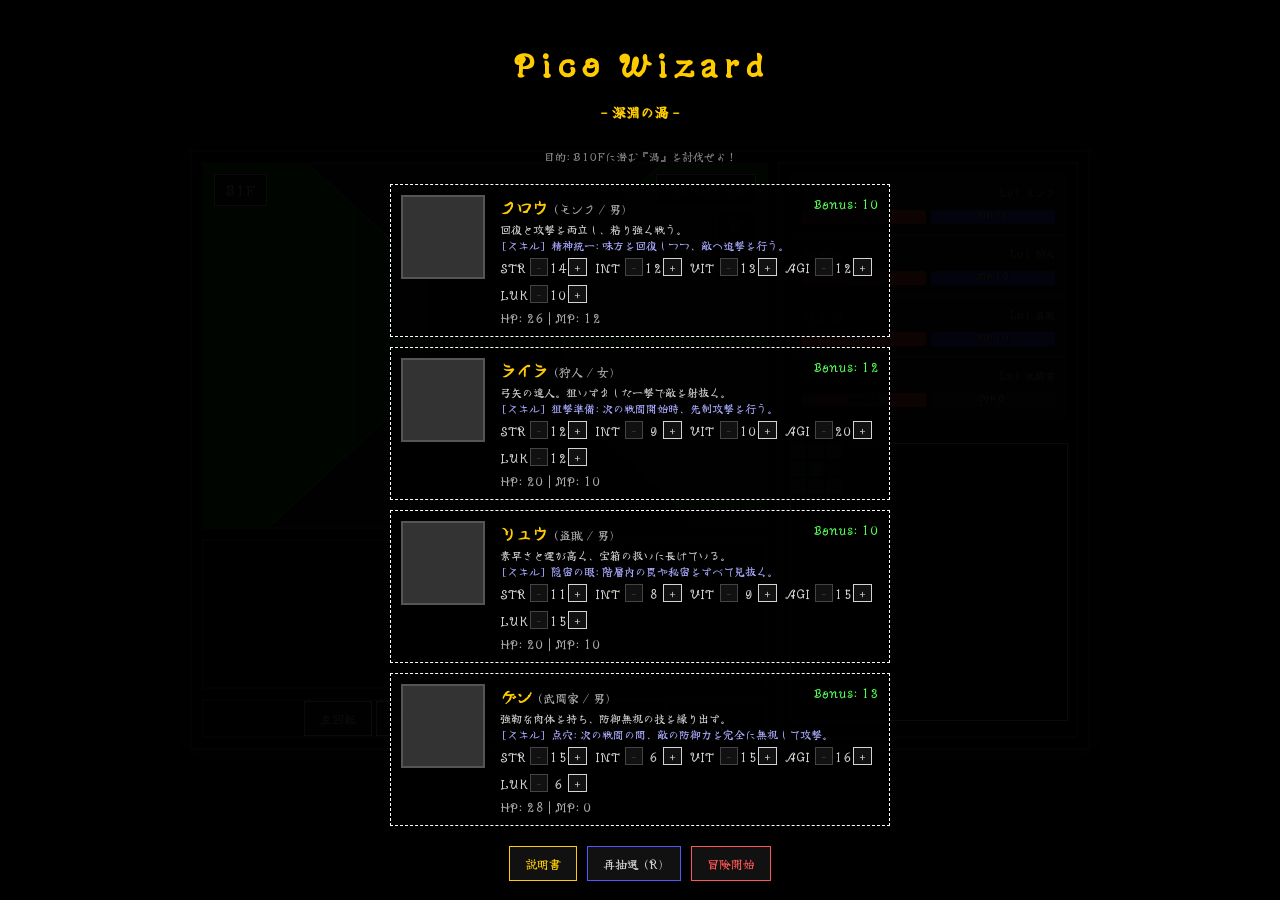
==== commit ec927a4c: "implements status effects" ====
--- a/index.html
+++ b/index.html
@@ -65,7 +65,7 @@
                 </div>
                 <div style="display:flex; gap:10px;">
                     <button class="btn" id="btn-manual-intro" style="border-color:#ffcc00; color:#ffcc00;"
-                        onclick="UI.openManual()">説明</button>
+                        onclick="UI.openManual()">説明書</button>
                     <button class="btn" id="btn-reroll" style="border-color:#55f;">再抽選 (R)</button>
                     <button class="btn" id="btn-start" style="border-color:#f55; color:#f55;">冒険開始 (S)</button>
                 </div>
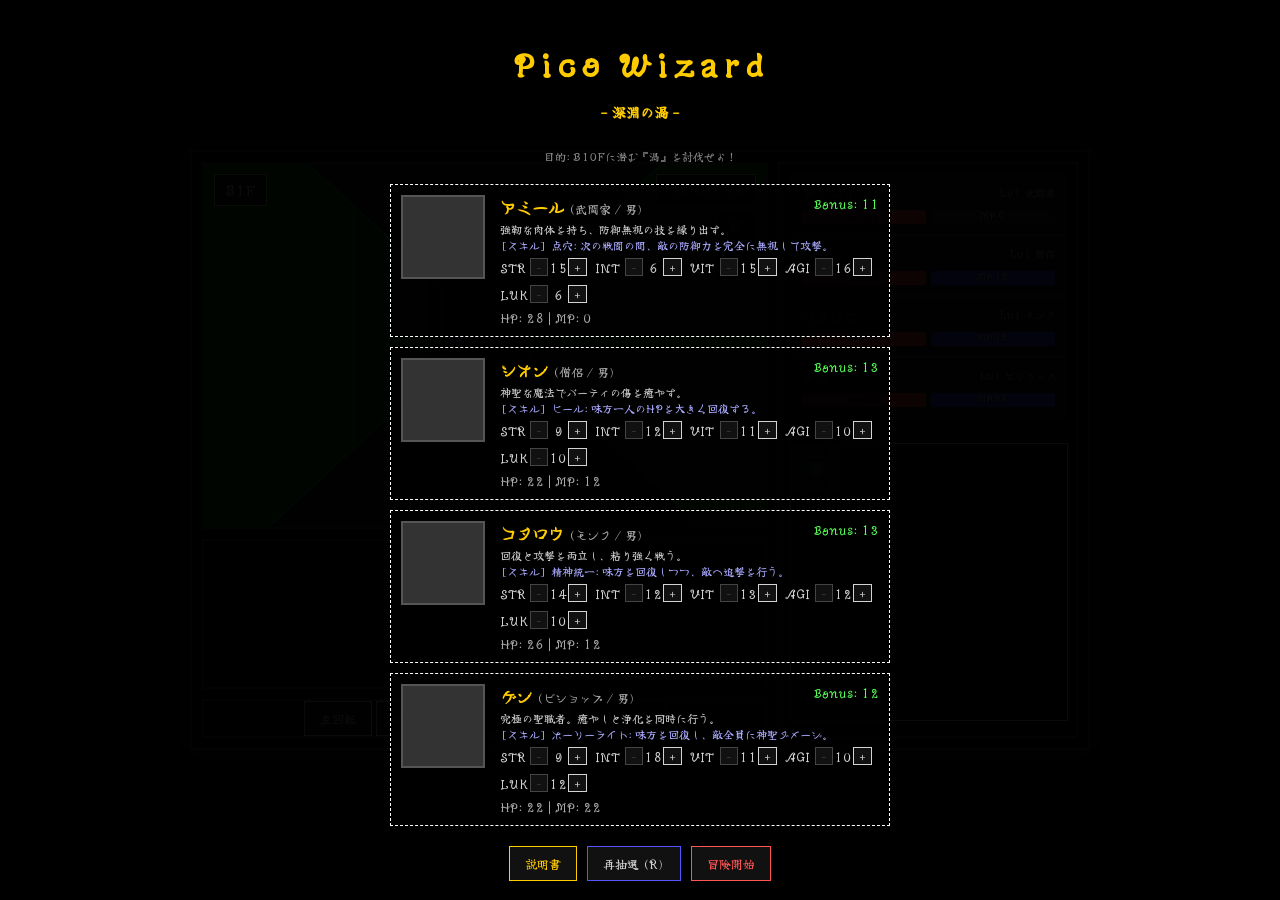
==== commit 1f8a5e14: "implements status effects" ====
--- a/index.html
+++ b/index.html
@@ -86,8 +86,7 @@
             </div>
 
             <!-- EVENT SCREEN -->
-            <div id="event-screen"
-                style="display:none; flex-direction:column; justify-content:center; align-items:center; height:100%; text-align:center; position:absolute; top:0; left:0; width:100%; z-index:20000; background: rgba(0,0,0,0.85);">
+            <div id="event-screen">
                 <div id="event-title"
                     style="color:#ffcc00; font-size:20px; margin-bottom:15px; text-shadow: 1px 1px 3px #000;"></div>
                 <img id="event-img" src="" alt="Event Image"
--- a/style.css
+++ b/style.css
@@ -265,8 +265,22 @@
     overflow-y: auto;
     background: #000;
     display: flex;
-    flex-direction: column-reverse;
-}
+    flex-direction: column;
+}
+
+.party-member.targeting {
+    cursor: pointer;
+    border-color: #ffcc00;
+    box-shadow: 0 0 10px rgba(255, 204, 0, 0.5);
+    animation: targeting-pulsate 1.5s infinite;
+}
+
+@keyframes targeting-pulsate {
+    0% { border-color: #ffcc00; box-shadow: 0 0 5px rgba(255, 204, 0, 0.3); }
+    50% { border-color: #fff; box-shadow: 0 0 15px rgba(255, 204, 0, 0.8); }
+    100% { border-color: #ffcc00; box-shadow: 0 0 5px rgba(255, 204, 0, 0.3); }
+}
+
 
 /* Controls */
 #controls {
@@ -287,9 +301,32 @@
     font-size: 12px;
 }
 
-.btn:hover {
-    background: var(--text-color);
-    color: #000;
+#event-screen {
+    display: none;
+    flex-direction: column;
+    align-items: center;
+    justify-content: flex-start;
+    height: 100%;
+    text-align: center;
+    position: absolute;
+    top: 0;
+    left: 0;
+    width: 100%;
+    z-index: 20000;
+    background: rgba(0, 0, 0, 0.9);
+    padding: 60px 20px;
+    box-sizing: border-box;
+    overflow-y: auto;
+}
+
+#event-screen > * {
+    max-width: 600px;
+    flex-shrink: 0;
+}
+
+.btn:hover:not(:disabled) {
+    background: var(--text-color) !important;
+    color: #000 !important;
 }
 
 .btn:disabled {
@@ -426,11 +463,13 @@
 }
 
 .camp-char-actions {
-    width: 80px;
-    display: flex;
-    flex-direction: column;
-    justify-content: center;
-    gap: 5px;
+    flex: 1;
+    display: flex;
+    flex-direction: row;
+    flex-wrap: wrap;
+    justify-content: flex-start;
+    align-items: center;
+    gap: 8px;
 }
 
 @media (max-width: 900px) {
